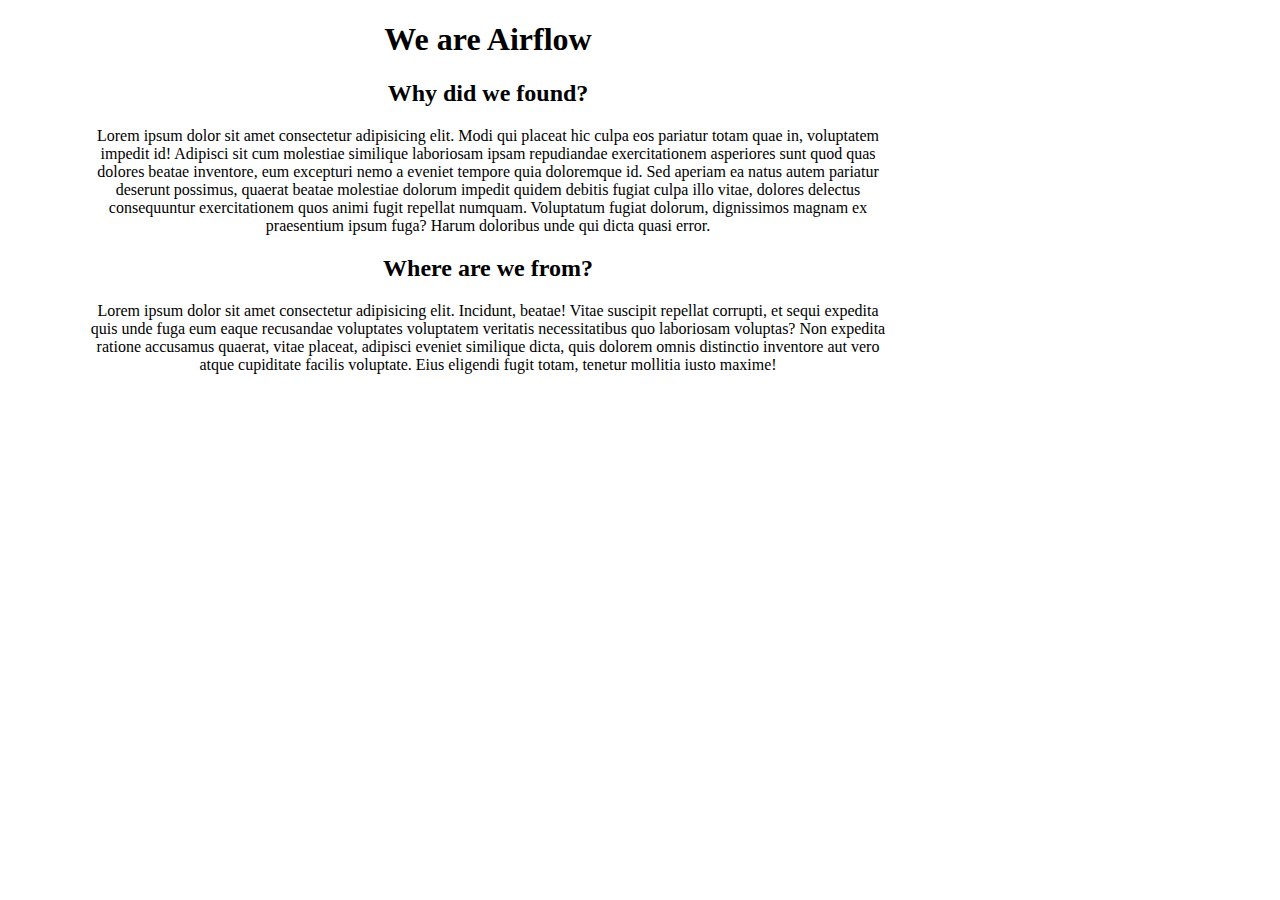
==== about.html @ e41c2094 "a" ====
<!DOCTYPE html>
<html lang="en">
<head>
    <meta charset="UTF-8">
    <meta name="viewport" content="width=device-width, initial-scale=1.0">
    <link rel="stylesheet" href="stylesheets.css"/>
    <title>About Us</title>
</head>
<body>
    <div id="div_4">
    <h1>We are Airflow</h1>

    <h2>Why did we found?</h2>
    <p>Lorem ipsum dolor sit amet consectetur adipisicing elit. Modi qui placeat hic culpa eos pariatur totam quae in, voluptatem impedit id! Adipisci sit cum molestiae similique laboriosam ipsam repudiandae exercitationem asperiores sunt quod quas dolores beatae inventore, eum excepturi nemo a eveniet tempore quia doloremque id. Sed aperiam ea natus autem pariatur deserunt possimus, quaerat beatae molestiae dolorum impedit quidem debitis fugiat culpa illo vitae, dolores delectus consequuntur exercitationem quos animi fugit repellat numquam. Voluptatum fugiat dolorum, dignissimos magnam ex praesentium ipsum fuga? Harum doloribus unde qui dicta quasi error.</p>

    <h2>Where are we from?</h2>
    <p>Lorem ipsum dolor sit amet consectetur adipisicing elit. Incidunt, beatae! Vitae suscipit repellat corrupti, et sequi expedita quis unde fuga eum eaque recusandae voluptates voluptatem veritatis necessitatibus quo laboriosam voluptas? Non expedita ratione accusamus quaerat, vitae placeat, adipisci eveniet similique dicta, quis dolorem omnis distinctio inventore aut vero atque cupiditate facilis voluptate. Eius eligendi fugit totam, tenetur mollitia iusto maxime!</p>
    </div>
    
</body>
</html>
---- stylesheets.css ----
li {
    float: left;
    text-align: center;
}

ul {
    list-style: none;
    display: flex;
    text-align: center;
}

li a {
    display: flex;
    width: 90px;
    height: 20px;
    background-color: lightgray;
    border-radius: 9px;
    list-style: none;
    text-align: center;
    padding-left: 20px;
}

#div_3 {
    width: 800px;
    height: 90px;
    text-align: center;
    margin-right: auto;
}

#div_2 {
    text-align: center;
    float: left;
}

nav {
    width: 50px;
}

#box {
    width: 850px;
    height: 850px;
    background-color: black;
    float: right;
    box-shadow: gray;
    border-radius: 100px;
    padding-right: 100px;
  }

  a:link, a:visited, a:hover, a:active { 
    text-decoration: none; 
    color: black;
  } 

  #div_4 {
    text-align: center;
    width: 800px;
    padding-left: 80px;
  }
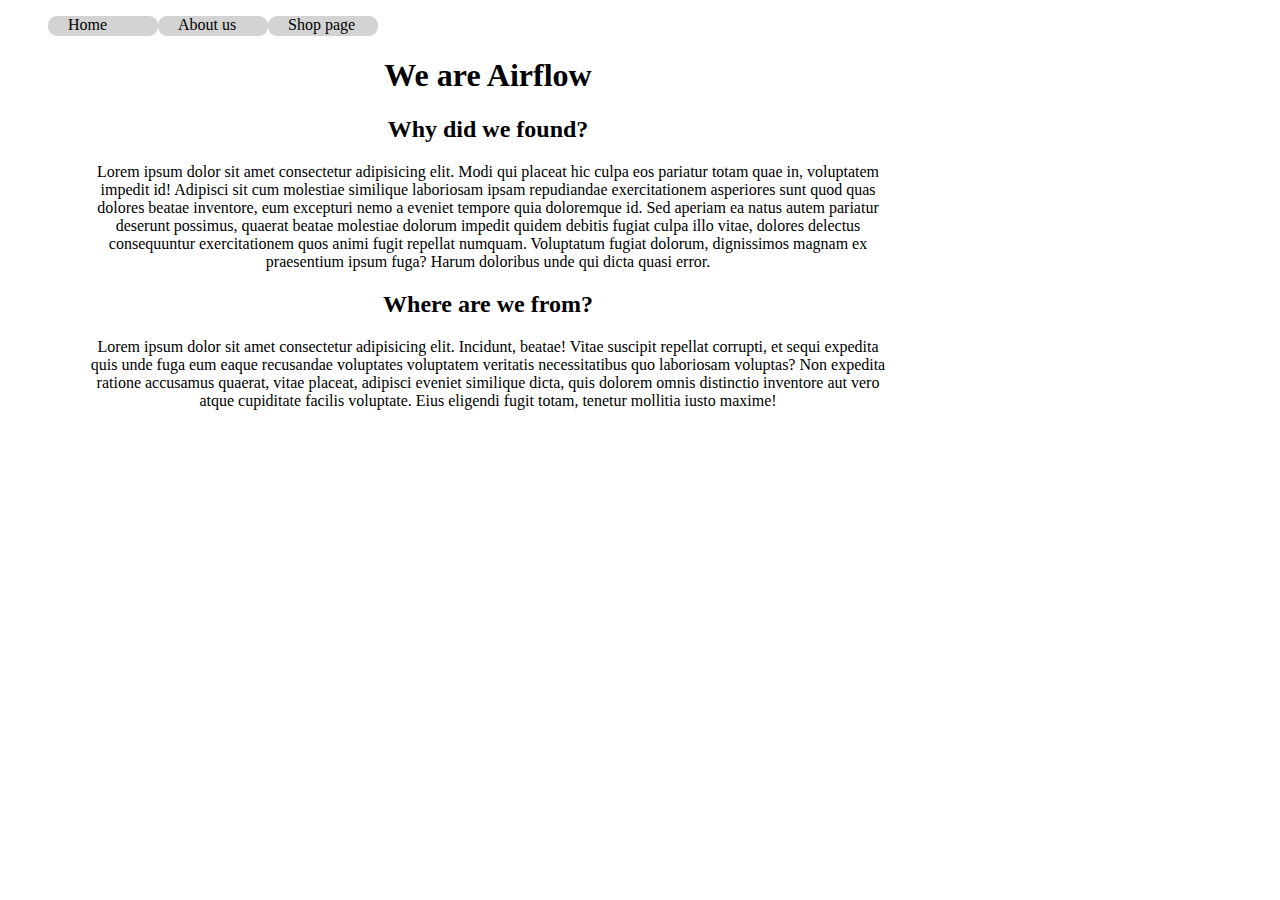
==== commit 4b80e5e1: "shop" ====
--- a/about.html
+++ b/about.html
@@ -7,6 +7,13 @@
     <title>About Us</title>
 </head>
 <body>
+    <nav>
+        <ul>
+        <li><a href = "index.html">Home</a></li>
+        <li><a href = #>About us</a></li>
+        <li><a href = "shop.html">Shop page</a></li>
+        </ul>
+    </nav>
     <div id="div_4">
     <h1>We are Airflow</h1>
 
@@ -16,6 +23,6 @@
     <h2>Where are we from?</h2>
     <p>Lorem ipsum dolor sit amet consectetur adipisicing elit. Incidunt, beatae! Vitae suscipit repellat corrupti, et sequi expedita quis unde fuga eum eaque recusandae voluptates voluptatem veritatis necessitatibus quo laboriosam voluptas? Non expedita ratione accusamus quaerat, vitae placeat, adipisci eveniet similique dicta, quis dolorem omnis distinctio inventore aut vero atque cupiditate facilis voluptate. Eius eligendi fugit totam, tenetur mollitia iusto maxime!</p>
     </div>
-    
+    <!--Nevermind I give up I can't even attempt to fix this, almost an f is better than 0% -->
 </body>
 </html>